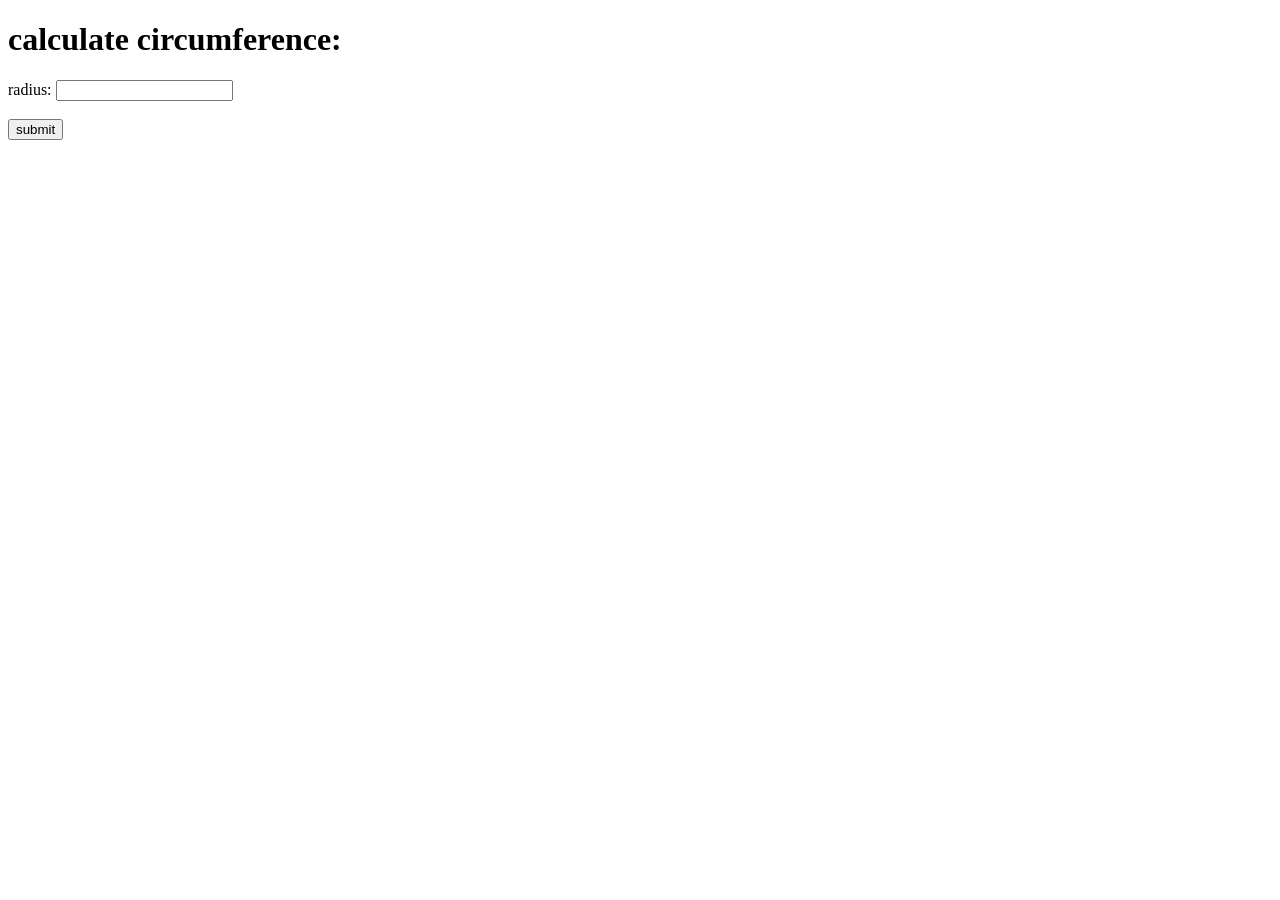
==== index.html @ 655e7ff1 "random number guess" ====
<!DOCTYPE html>
<html lang="en">
<head>
    <meta charset="UTF-8">
    <meta name="viewport" content="width=device-width, initial-scale=1.0">
    <title>Document</title>
    <link rel="stylesheet" href="index.css">
</head>
<body>
    <h1 id="myH1">calculate circumference:</h1>
    
    <label>radius:</label>
    <input id="mytext" type="text"><br><br>
    <button id="submitbtn">submit</button>
    <h3 id="myh3"></h3>
    <script src="index.js" ></script>
</body>
</html>
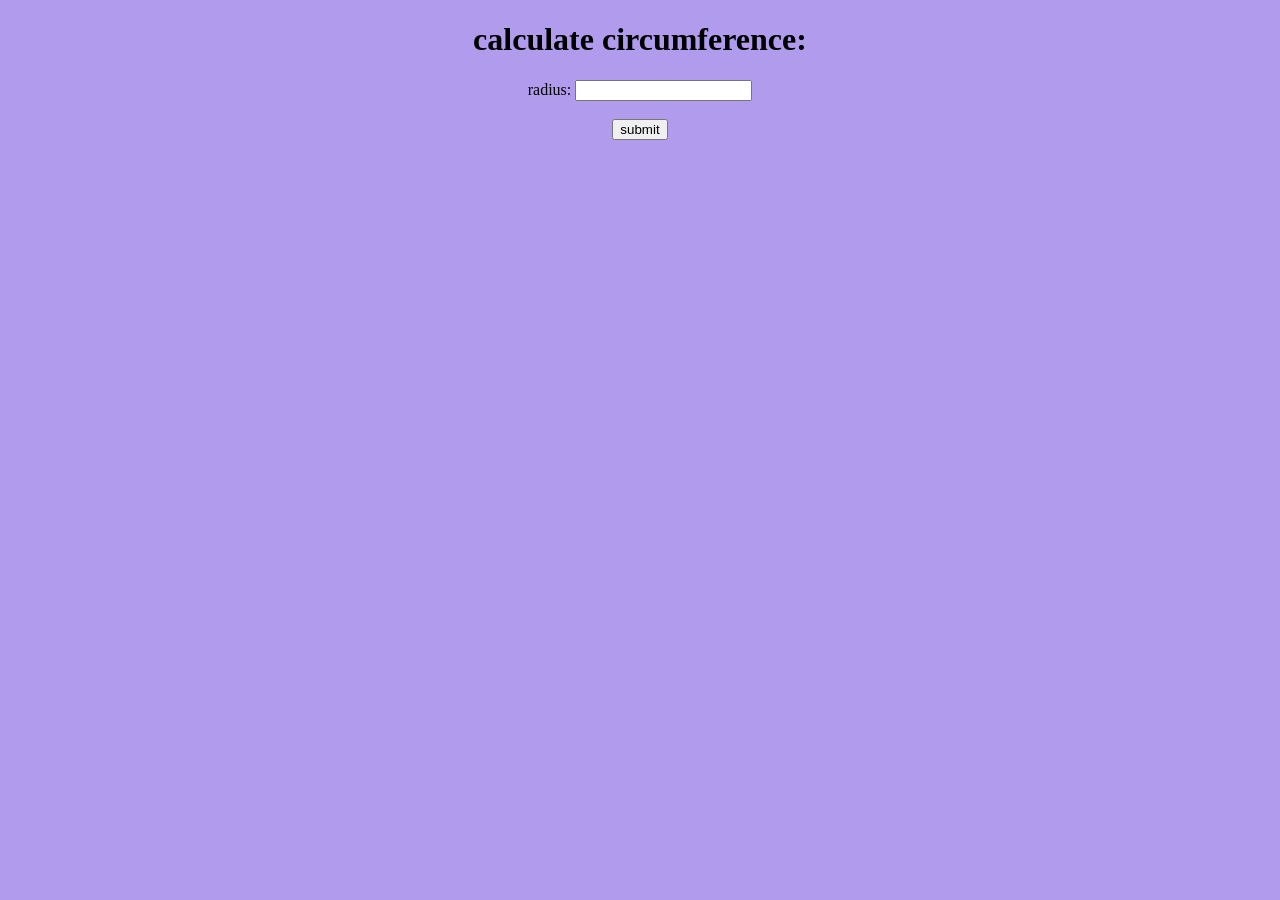
==== commit 9f45a6c9: "promise and async await promise" ====
--- a/index.html
+++ b/index.html
@@ -14,5 +14,6 @@
     <button id="submitbtn">submit</button>
     <h3 id="myh3"></h3>
     <script src="index.js" ></script>
+    <h2 id="myh1"></h2>
 </body>
 </html>
--- a/index.css
+++ b/index.css
@@ -0,0 +1,7 @@
+body{
+    background-color: rgb(176, 155, 237);
+   
+  
+    text-align: center;
+  
+}
